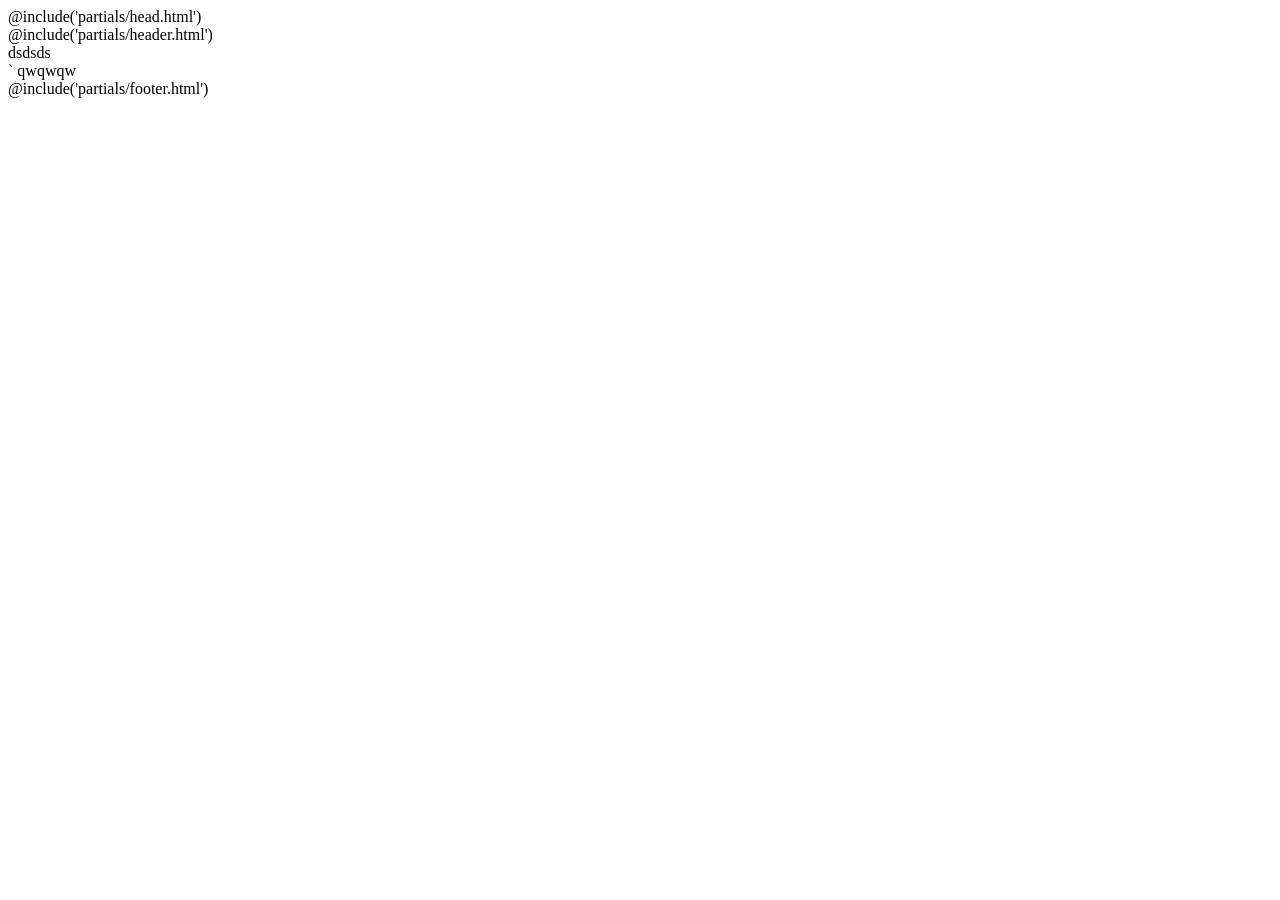
==== src/index.html @ a31a73e0 "first commit" ====
<!DOCTYPE html>
<html lang="en" class="page">

@include('partials/head.html')

<body class="page__body">
  <div class="site-container">
    @include('partials/header.html')
    <main class="main">
      <div class="container">
        dsdsds
      </div>
      <div class="container__fluid">`
        qwqwqw
      </div>
    </main>
    @include('partials/footer.html')
  </div>
</body>

</html>
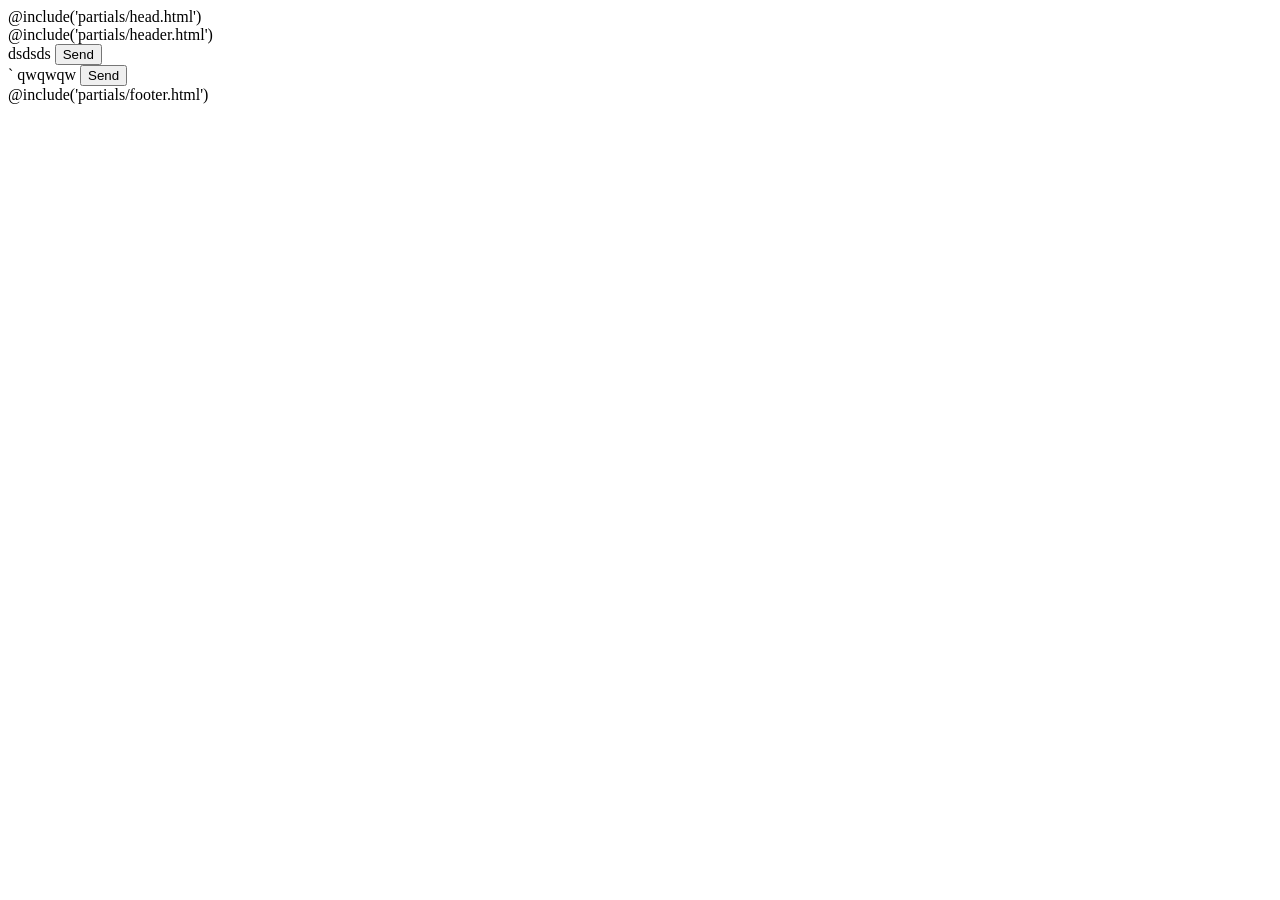
==== commit d9e1c51d: "added fonts" ====
--- a/src/index.html
+++ b/src/index.html
@@ -9,9 +9,11 @@
     <main class="main">
       <div class="container">
         dsdsds
+        <button class="btn-outline">Send</button>
       </div>
       <div class="container__fluid">`
         qwqwqw
+        <button class="btn">Send</button>
       </div>
     </main>
     @include('partials/footer.html')
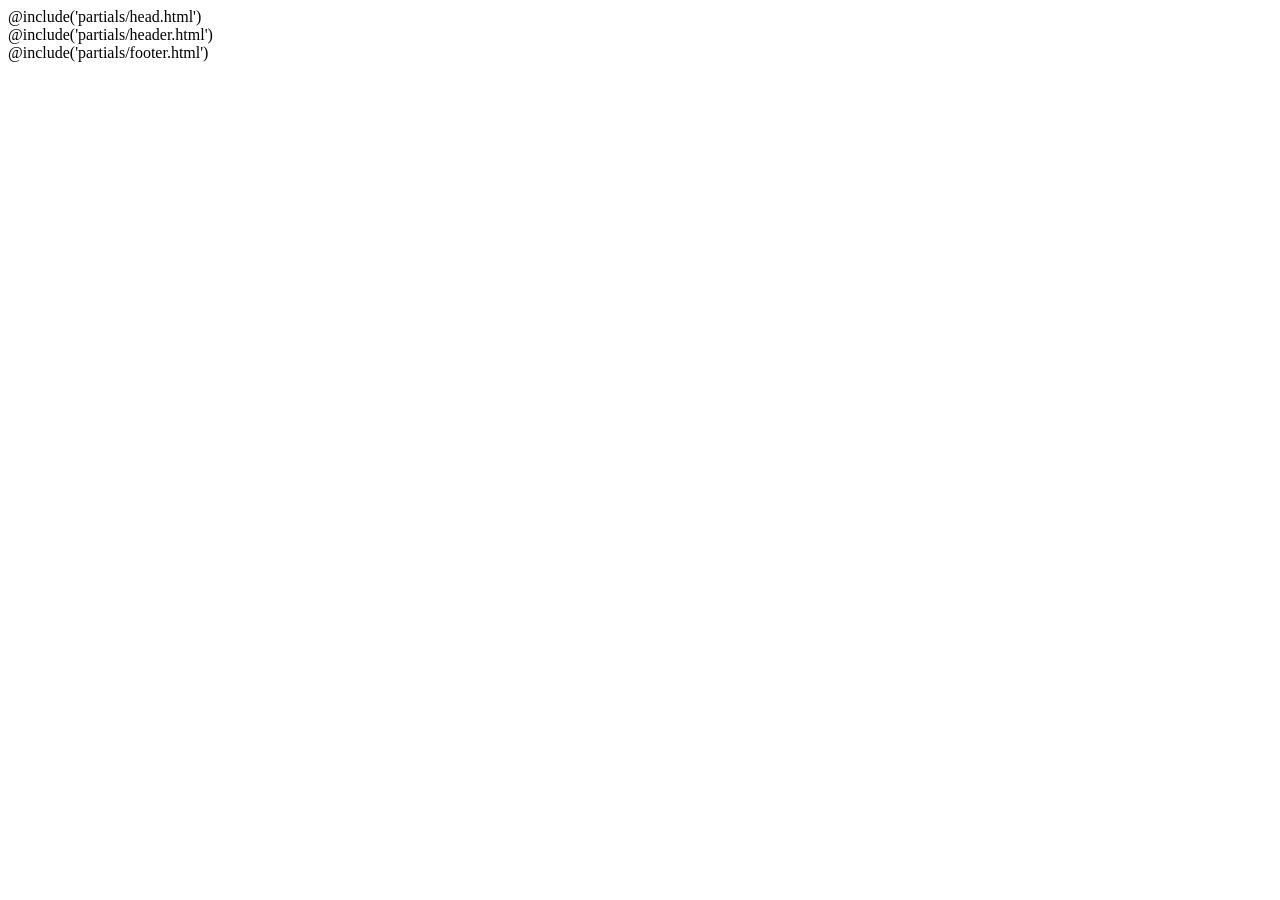
==== commit 615649ed: "add header-top desktop" ====
--- a/src/index.html
+++ b/src/index.html
@@ -7,14 +7,7 @@
   <div class="site-container">
     @include('partials/header.html')
     <main class="main">
-      <div class="container">
-        dsdsds
-        <button class="btn-outline">Send</button>
-      </div>
-      <div class="container__fluid">`
-        qwqwqw
-        <button class="btn">Send</button>
-      </div>
+
     </main>
     @include('partials/footer.html')
   </div>
